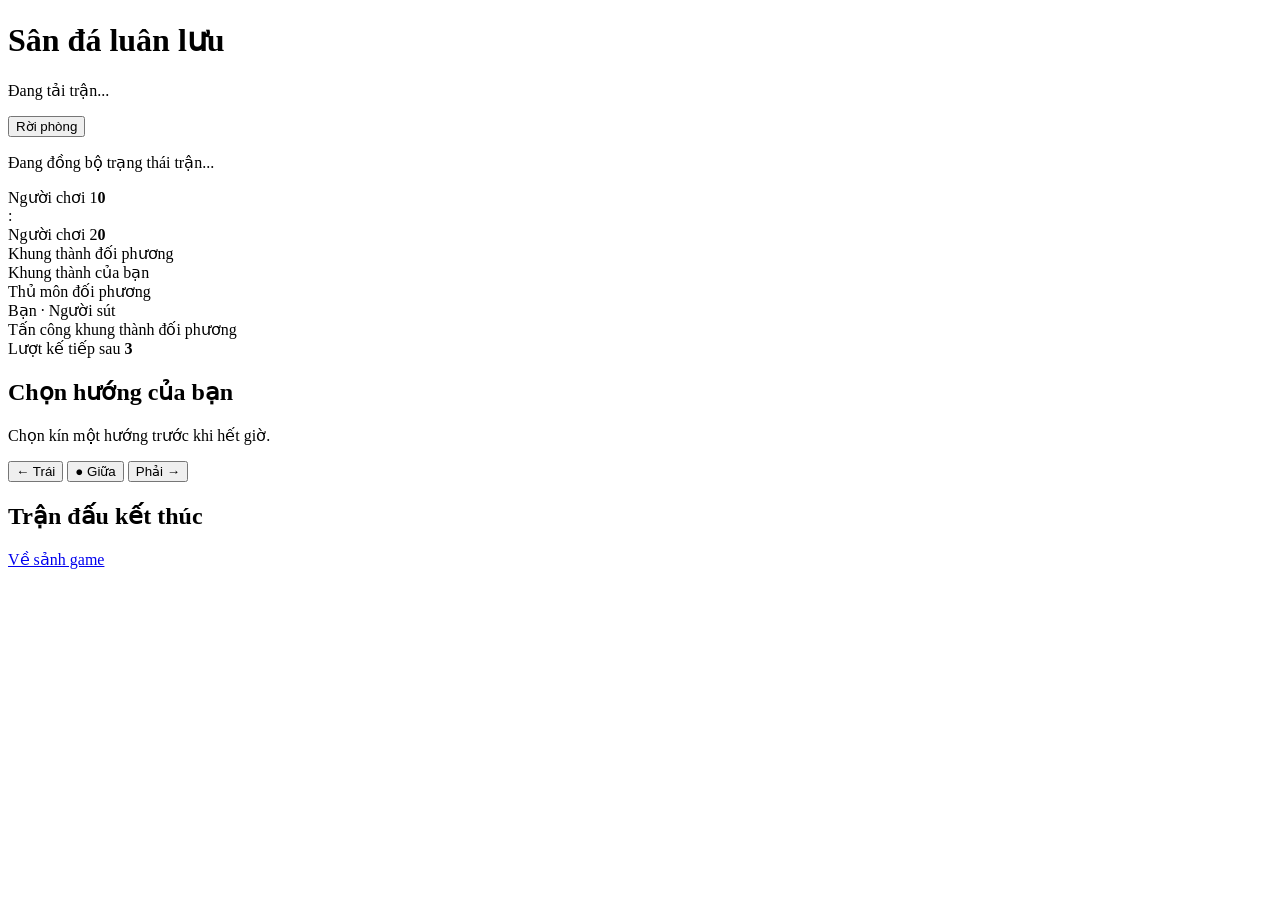
==== penalty_game/src/main/resources/static/game.html @ 9d057540 "Update" ====
<!DOCTYPE html>
<html lang="vi">
<head>
    <meta charset="UTF-8">
    <meta name="viewport" content="width=device-width, initial-scale=1.0">
    <title>Sân đá luân lưu</title>
    <link rel="stylesheet" href="/css/app.css?v=20261117-visual2">
</head>
<body>
    <main class="page game-page">
        <header class="page-header game-header">
            <div>
                <h1>Sân đá luân lưu</h1>
                <p id="role-label" class="subtle">Đang tải trận...</p>
            </div>
            <div class="game-actions"><p id="turn-label" class="turn-badge"></p><button id="leave-room-button" type="button" class="secondary-button">Rời phòng</button></div>
        </header>

        <p id="message" class="message">Đang đồng bộ trạng thái trận...</p>
        <section class="game-card">
            <div class="scoreboard">
                <div class="score-player"><span id="player-one-name">Người chơi 1</span><strong id="score-one">0</strong></div>
                <div class="score-divider">:</div>
                <div class="score-player"><span id="player-two-name">Người chơi 2</span><strong id="score-two">0</strong></div>
            </div>

            <div id="pitch" class="pitch role-shooter">
                <div class="center-circle"></div><div class="penalty-area penalty-area-top"></div><div class="penalty-area penalty-area-bottom"></div>
                <div class="goal goal-top"><span id="goal-top-label" class="goal-label">Khung thành đối phương</span><div class="net"></div></div>
                <div class="goal goal-bottom"><span id="goal-bottom-label" class="goal-label">Khung thành của bạn</span><div class="net"></div></div>
                <div id="opponent-figure" class="footballer opponent-player keeper"><span class="head"></span><span class="shirt"></span><span class="arm arm-left"></span><span class="arm arm-right"></span><span class="leg leg-left"></span><span class="leg leg-right"></span><span id="opponent-figure-label" class="figure-label">Thủ môn đối phương</span></div>
                <div id="local-figure" class="footballer local-player striker"><span class="head"></span><span class="shirt"></span><span class="arm arm-left"></span><span class="arm arm-right"></span><span class="leg leg-left"></span><span class="leg leg-right"></span><span id="local-figure-label" class="figure-label">Bạn · Người sút</span></div>
                <div class="ball" aria-label="Bóng đá"></div><div class="pitch-caption"><span id="scene-caption">Tấn công khung thành đối phương</span></div>
                <div id="resolution-overlay" class="resolution-overlay hidden"><strong id="resolution-outcome"></strong><span>Lượt kế tiếp sau <b id="resolution-countdown">3</b></span></div>
            </div>

            <div id="choice-area" class="choice-panel">
                <div class="choice-copy"><h2>Chọn hướng của bạn</h2><p id="choice-hint">Chọn kín một hướng trước khi hết giờ.</p></div>
                <p id="deadline-label" class="deadline"></p>
                <div class="direction-buttons">
                    <button type="button" data-direction="LEFT"><span>←</span> Trái</button>
                    <button type="button" data-direction="CENTER"><span>●</span> Giữa</button>
                    <button type="button" data-direction="RIGHT">Phải <span>→</span></button>
                </div>
            </div>
            <section id="result-area" class="hidden">
                <h2>Trận đấu kết thúc</h2>
                <p id="result-label"></p>
                <a class="button-link" href="/home.html">Về sảnh game</a>
            </section>
        </section>
    </main>
    <script src="/js/game.js?v=20261117-visual4"></script>
</body>
</html>
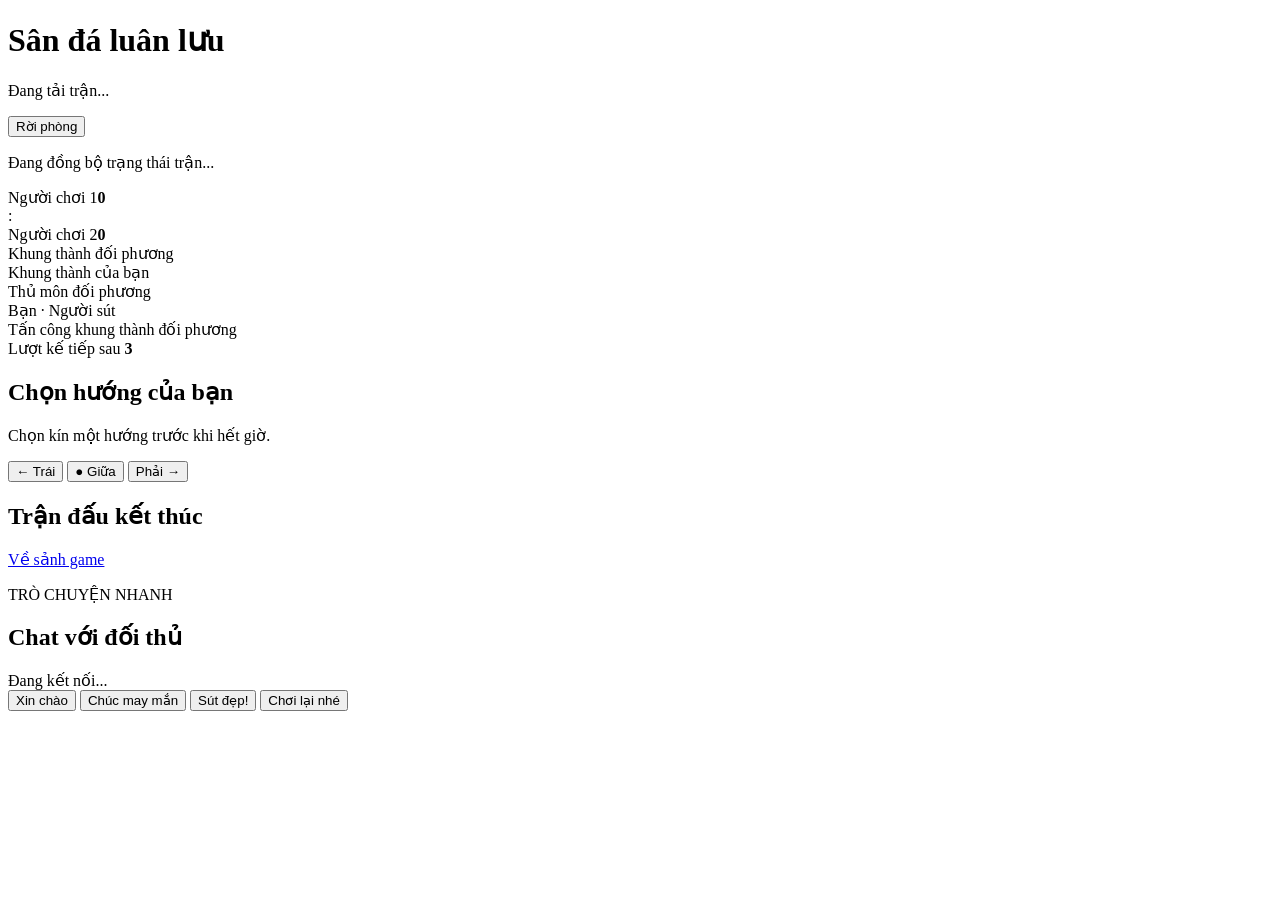
==== commit 1359a800: "Add quick chat and match history Co-authored-by: Copilot <223556219+Copilot@users.noreply.github.com" ====
--- a/penalty_game/src/main/resources/static/game.html
+++ b/penalty_game/src/main/resources/static/game.html
@@ -48,6 +48,23 @@
                 <p id="result-label"></p>
                 <a class="button-link" href="/home.html">Về sảnh game</a>
             </section>
+
+            <section class="quick-chat-card">
+                <div class="quick-chat-heading">
+                    <div>
+                        <p class="eyebrow">TRÒ CHUYỆN NHANH</p>
+                        <h2>Chat với đối thủ</h2>
+                    </div>
+                    <span id="chat-status" class="chat-status">Đang kết nối...</span>
+                </div>
+                <div id="chat-log" class="chat-log" aria-live="polite"></div>
+                <div class="quick-chat-buttons">
+                    <button type="button" data-phrase="HELLO">Xin chào</button>
+                    <button type="button" data-phrase="GOOD_LUCK">Chúc may mắn</button>
+                    <button type="button" data-phrase="NICE_SHOT">Sút đẹp!</button>
+                    <button type="button" data-phrase="REMATCH">Chơi lại nhé</button>
+                </div>
+            </section>
         </section>
     </main>
     <script src="/js/game.js?v=20261117-visual4"></script>
